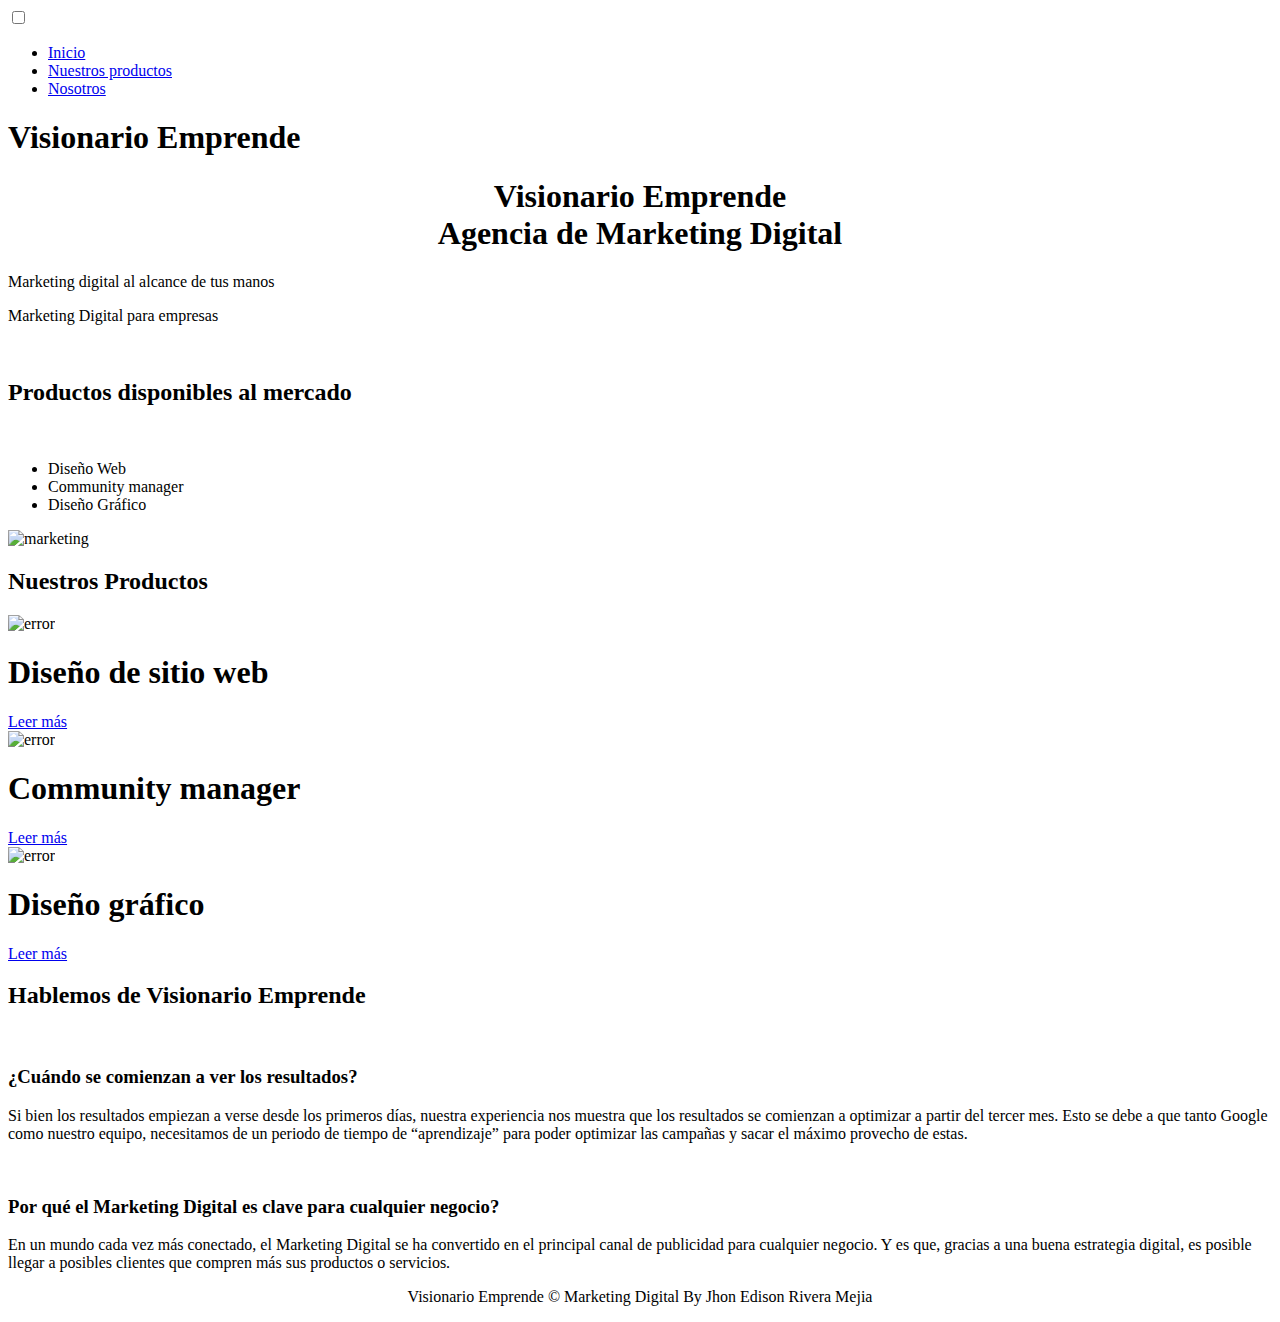
==== nuestros.html @ 180e8ee7 "Emprende" ====
<!DOCTYPE html>
<html lang="en">
<head>
    <meta charset="UTF-8">
    <meta http-equiv="X-UA-Compatible" content="IE=edge">
    <meta name="viewport" content="width=device-width, initial-scale=1.0">
    <title>Visionario Emprende</title>
    <link rel="stylesheet" href="Style.css">
</head>
<body>
    <nav class="navbar">
         <div class="navbar-container container">
             <input type="checkbox" name="" id="">
              <div class="barrainicio-lines">
                 <span class="line line1"></span>
                <span class="line line2"></span>
                <span class="line line3"></span>
          </div>
        <ul class="inicio-items">
               <li><a href="Index.html">Inicio</a></li> 
               <li><a href="nuestros.html">Nuestros productos</a></li>
               <li><a href="nosotros.html">Nosotros</a></li>
               
        </ul>
        <h1 class="logo">Visionario Emprende</h1>
          </div>
        </nav>
        <section class="showcase-area" id="showcase">
          <div class="showcase-container">
            <center> <h1 class="main-title" id="Inicio">     Visionario Emprende <br>Agencia de Marketing Digital</h1></center>
            <p>Marketing digital al alcance de tus manos</p>
            
          </div>
        </section>
    
        <section id="about">
          <div class="about-wrapper container">
            <div class="about-text">
              <p class="small">Marketing Digital para empresas</p><br>
              <h2>Productos disponibles al mercado</h2>
              <p><br>
                <ul class="small">
                    <li>Diseño Web</li>
                    <li>Community manager</li>
                    <li>Diseño Gráfico</li>
                </ul>
                
              </p>
          </div>
          <div class="about-img">
            <img src="imagenes/marketing.jpg" alt="marketing" />
          </div>
        </div>
      </section>

      <section id="inteligencia">
        <h2>Nuestros Productos</h2>
        <div class="inteligencia-container container">
          <div class="ingeligencia-type">
            <div class="img-container">
              <img src="imagenes/design.jpg" alt="error" width="255px">
              <h1>Diseño de sitio web</h1>
              <div class="img-content">
                
                <a
                  href="disenoweb.html"
                  class="btn btn-primary"
                  target="blank"
                  >Leer más</a
                >
              </div>
            </div>
          </div>
          <div class="inteligencia-type">
            <div class="img-container">
              <img src="./imagenes/comunity.jpg" alt="error" width="255px" height="175px">
              <h1>Community manager</h1>
              <div class="img-content">
                
                <a
                  href="/comunity.html"
                  class="btn btn-primary"
                  target="blank"
                  >Leer más</a
                >
              </div>
            </div>
          </div>
          <div class="inteligencia-type">
            <div class="img-container">
              <img src="./imagenes/disegraf.jpg" alt="error" width="255px" height="175px">
              <h1>Diseño gráfico</h1>
              <div class="img-content">
                
                <a
                  href="/disegraf.html"
                  class="btn btn-primary"
                  target="blank"
                  >Leer más</a
                >
              </div>
            </div>
          </div>
        </div>
      </section>

      <section id="articulos">
        <h2 class="articulos-title">Hablemos de Visionario Emprende</h2>
        <div class="articulos-container container">
          <div class="articulos-box">
            <div class="customer-detail">
              <div class="customer-photo">
                <img src="./imagenes/qué es.jpg" alt="" />
                <h3 class="customer-name">¿Cuándo se comienzan a ver los resultados?</h3> 
              </div>
            </div>
            <div class="star-rating">
              <span class="fa fa-star checked"></span>
              <span class="fa fa-star checked"></span>
              <span class="fa fa-star checked"></span>
              <span class="fa fa-star checked"></span>
              <span class="fa fa-star checked"></span>
            </div>
            <p class="articulos-text">
              Si bien los resultados empiezan a verse desde los primeros días, nuestra experiencia nos muestra que los resultados se comienzan a optimizar a partir del tercer mes.
               Esto se debe a que tanto Google como nuestro equipo, necesitamos de un periodo de tiempo de “aprendizaje” para poder optimizar las campañas y sacar el máximo provecho de estas. 
            </p>
           
          </div>
          <div class="articulos-box">
            <div class="customer-detail">
              <div class="customer-photo">
               
           
          </div>
          <div class="articulos-box">
            <div class="customer-detail">
              <div class="customer-photo">
                <img src="./imagenes/marketinggg.jpg" alt="" />
                <h3 class="customer-name">Por qué el Marketing Digital es clave para cualquier negocio?</h3>
              </div>
            </div>
            <div class="star-rating">
              <span class="fa fa-star checked"></span>
              <span class="fa fa-star checked"></span>
              <span class="fa fa-star checked"></span>
              <span class="fa fa-star checked"></span>
              <span class="fa fa-star checked"></span>
            </div>
            <p class="articulos-text">
              En un mundo cada vez más conectado, el Marketing Digital se ha convertido en el principal canal de publicidad para cualquier negocio.
               Y es que, gracias a una buena estrategia digital, es posible llegar a posibles clientes que compren más sus productos o servicios.

            </p>
           
          </div>
        </div>
      </section>
      <center> <footer id="footer">
        <p>Visionario Emprende &copy; Marketing Digital By Jhon Edison Rivera Mejia</p>
      </footer></center>
</body>

</html>
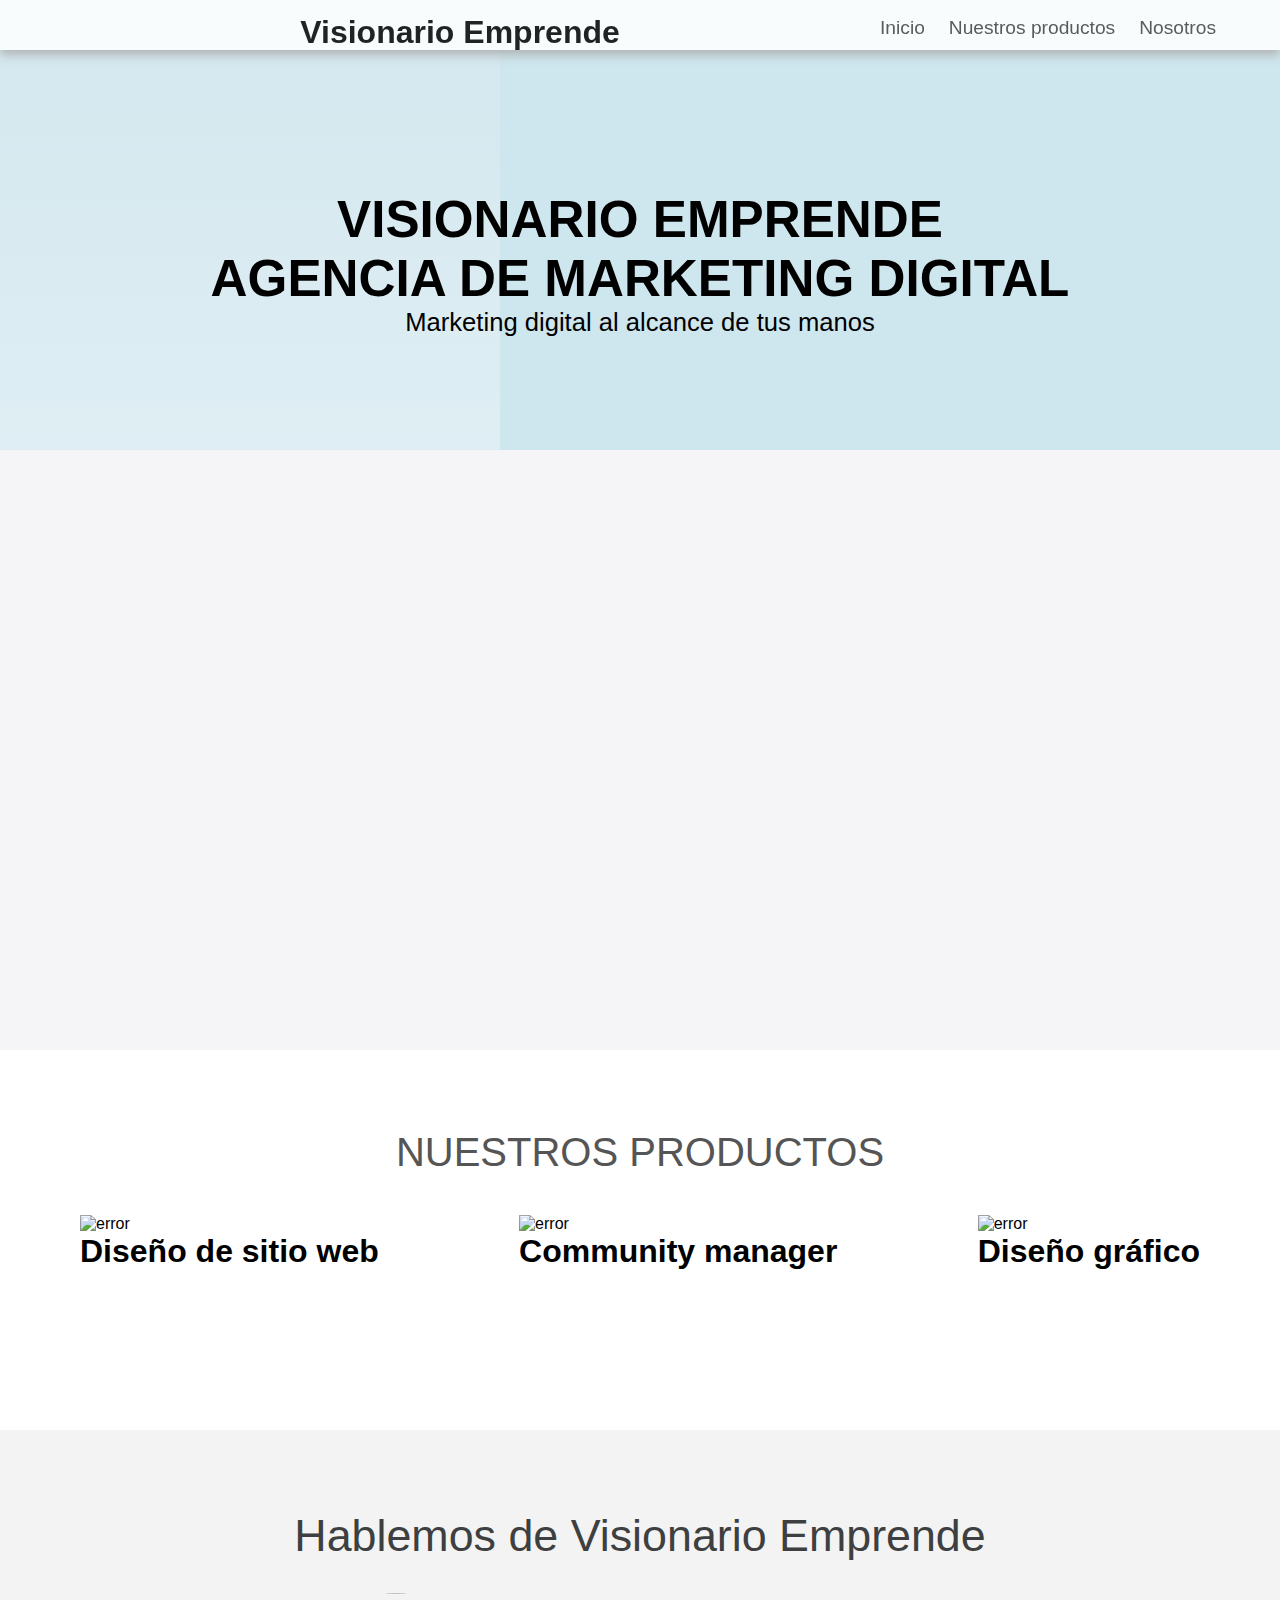
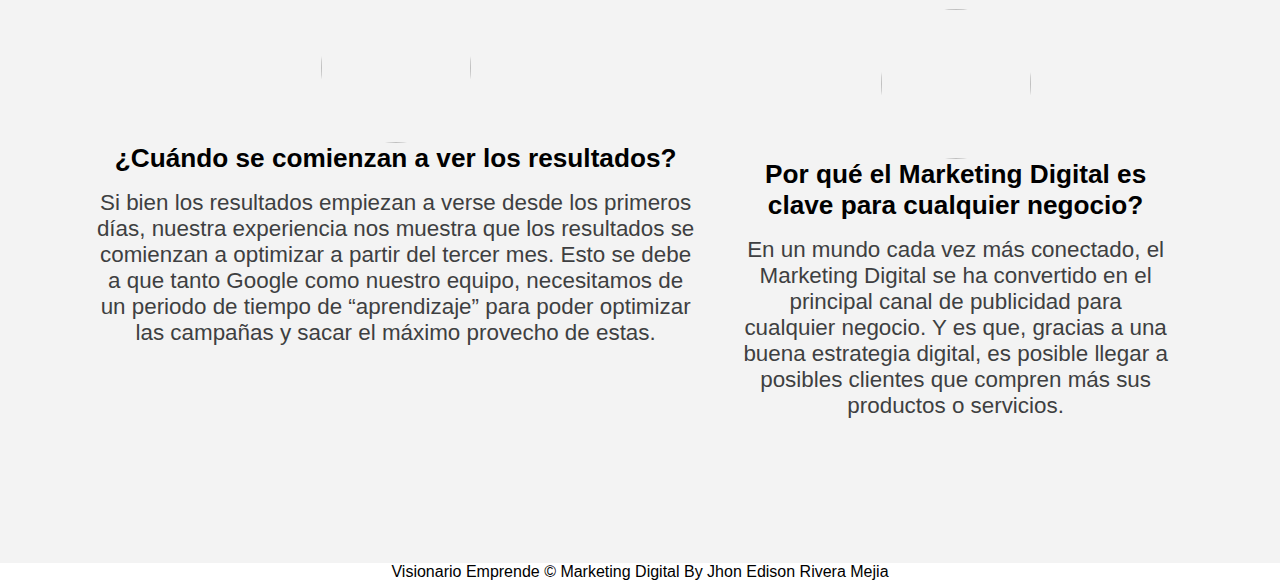
==== commit c4f1837a: "first commit" ====
--- a/nuestros.html
+++ b/nuestros.html
@@ -17,9 +17,9 @@
                 <span class="line line3"></span>
           </div>
         <ul class="inicio-items">
-               <li><a href="Index.html">Inicio</a></li> 
-               <li><a href="nuestros.html">Nuestros productos</a></li>
-               <li><a href="nosotros.html">Nosotros</a></li>
+               <li><a href="./Index.html">Inicio</a></li> 
+               <li><a href="./nuestros.html">Nuestros productos</a></li>
+               <li><a href="./nosotros.html">Nosotros</a></li>
                
         </ul>
         <h1 class="logo">Visionario Emprende</h1>
@@ -48,7 +48,7 @@
               </p>
           </div>
           <div class="about-img">
-            <img src="imagenes/marketing.jpg" alt="marketing" />
+            <img src="./imagenes/marketing.jpg" alt="marketing" />
           </div>
         </div>
       </section>
@@ -58,12 +58,12 @@
         <div class="inteligencia-container container">
           <div class="ingeligencia-type">
             <div class="img-container">
-              <img src="imagenes/design.jpg" alt="error" width="255px">
+              <img src="./imagenes/design.jpg" alt="error" width="255px">
               <h1>Diseño de sitio web</h1>
               <div class="img-content">
                 
                 <a
-                  href="disenoweb.html"
+                  href="./disenoweb.html"
                   class="btn btn-primary"
                   target="blank"
                   >Leer más</a
@@ -77,8 +77,7 @@
               <h1>Community manager</h1>
               <div class="img-content">
                 
-                <a
-                  href="/comunity.html"
+                <a href="../comunity.html"
                   class="btn btn-primary"
                   target="blank"
                   >Leer más</a
@@ -93,7 +92,7 @@
               <div class="img-content">
                 
                 <a
-                  href="/disegraf.html"
+                  href="../disegraf.html"
                   class="btn btn-primary"
                   target="blank"
                   >Leer más</a
--- a/Style.css
+++ b/Style.css
@@ -0,0 +1,540 @@
+*,
+*::after,
+*::before {
+  box-sizing: border-box;
+  padding: 0;
+  margin: 0;
+}
+
+.html {
+  font-size: 62.5%;
+}
+
+body {
+  font-family: "Poppins", sans-serif;
+}
+
+
+.container {
+  max-width: 1200px;
+  width: 90%;
+  margin: auto;
+}
+
+.btn {
+  display: inline-block;
+  padding: 0.5em 1.5em;
+  text-decoration: none;
+  border-radius: 50px;
+  cursor: pointer;
+  outline: none;
+  margin-top: 1em;
+  text-transform: uppercase;
+  font-weight: small;
+}
+
+.btn-primary {
+  color: #fff;
+  background: #16a083;
+}
+
+.btn-primary:hover {
+  background: #117964;
+  transition: background 0.3s ease-in-out;
+}
+
+.navbar input[type="checkbox"],
+.navbar .hamburger-lines {
+  display: none;
+}
+
+.navbar {
+  box-shadow: 0px 5px 10px 0px #aaa;
+  position: fixed;
+  width: 100%;
+  background: #fff;
+  color: #000;
+  opacity: 0.85;
+  height: 50px;
+  z-index: 12;
+}
+
+.navbar-container {
+  display: flex;
+  justify-content: space-between;
+  height: 64px;
+  align-items: center;
+}
+
+.inicio-items {
+    order: 2;
+    display: flex;
+  }
+  
+  .inicio-items li {
+    list-style: none;
+    margin-left: 1.5rem;
+    margin-bottom: 0.5rem;
+    font-size: 1.2rem;
+  }
+  
+  .inicio-items a {
+    text-decoration: none;
+    color: #444;
+    font-weight: 500;
+    transition: color 0.3s ease-in-out;
+  }
+  
+  .inicio-items a:hover {
+    color: #117964;
+    transition: color 0.3s ease-in-out;
+  }
+  
+  .log-img {
+    order: 1;
+    font-size: 1rem;
+    margin-bottom: 1rem;
+  }
+ 
+.showcase-area {
+    height: 50vh;
+    background: linear-gradient(
+        rgba(240, 240, 240, 0.144),
+        rgba(255, 255, 255, 0.336)
+      ),
+      url("https://i.postimg.cc/mDVrDFRR/logo-azul-vanguardia-interactiva.jpg");
+    background-size: 500px;
+    background-position: left;
+    background-repeat: no-repeat;
+    background-color: #cee6ee;
+  }
+  
+  .showcase-container {
+    display: flex;
+    flex-direction: column;
+    align-items: center;
+    justify-content: center;
+    height: 100%;
+    font-size: 1.6rem;
+  }
+  
+  .main-title {
+    text-transform: uppercase;
+    margin-top: 1.5em;
+  }
+  
+  #about {
+    padding: 50px 0;
+    background: #f5f5f7;
+  }
+  
+  .about-wrapper {
+    display: flex;
+    flex-wrap: wrap;
+  }
+  
+  #about h2 {
+    font-size: 2.3rem;
+  }
+  
+  #about p {
+    font-size: 1.2rem;
+    color: #555;
+  }
+  
+  #about .small {
+    font-size: 1.2rem;
+    color: #666;
+    font-weight: 600;
+  }
+  
+  .about-img {
+    flex: 1 1 400px;
+    padding: 50px;
+    transform: translateX(150%);
+    animation: about-img-animation 1s ease-in-out forwards;
+  }
+  
+  @keyframes about-img-animation {
+    100% {
+      transform: translate(0);
+    }
+  }
+  
+  .about-text {
+    flex: 1 1 400px;
+    padding: 30px;
+    margin: auto;
+    transform: translate(-150%);
+    animation: about-text-animation 1s ease-in-out forwards;
+  }
+  
+  @keyframes about-text-animation {
+    100% {
+      transform: translate(0);
+    }
+  }
+  
+  .about-img img {
+    display: block;
+    height: 400px;
+    max-width: 100%;
+    margin: auto;
+    object-fit: cover;
+    object-position: right;
+  }
+  
+  
+  #inteligencia {
+    padding: 5rem 0 10rem 0;
+  }
+  
+  #inteligencia h2 {
+    text-align: center;
+    font-size: 2.5rem;
+    font-weight: 400;
+    margin-bottom: 40px;
+    text-transform: uppercase;
+    color: #555;
+  }
+
+  .inteligencia-container {
+    display: flex;
+    justify-content: space-between;
+  }
+  
+  .img-container {
+    margin: 0 1rem;
+    position: relative;
+  }
+  
+  .img-content {
+    position: absolute;
+    top: 70%;
+    left: 50%;
+    transform: translate(-50%, -50%);
+    opacity: 0;
+    z-index: 2;
+    text-align: center;
+    transition: all 0.3s ease-in-out 0.1s;
+  }
+  
+  .img-content h3 {
+    color: #fff;
+    font-size: 2.2rem;
+  }
+
+  .img-content h1 {
+    color: #1454ea;
+    font-size: 2.2rem;
+  }
+  
+  .img-content a {
+    font-size: 1.2rem;
+  }
+  
+  .img-container::after {
+    content: "";
+    display: block;
+    position: absolute;
+    top: 0;
+    left: 0;
+    width: 100%;
+    height: 100%;
+    background: rgba(0, 0, 0, 0.871);
+    opacity: 0;
+    z-index: 1;
+  
+    transform: scaleY(0);
+    transform-origin: 100% 100%;
+    transition: all 0.3s ease-in-out;
+  }
+  
+  .img-container:hover::after {
+    opacity: 1;
+    transform: scaleY(1);
+  }
+  
+  .img-container:hover .img-content {
+    opacity: 1;
+    top: 40%;
+  }
+  
+  /* ........./ Artículos /.......... */
+  
+  #articulos {
+    padding: 5rem 0;
+    background: rgba(243, 243, 243);
+  }
+  
+  .articulos-title {
+    text-align: center;
+    font-size: 2.8rem;
+    font-weight: 400;
+    color: #3e3f41;
+  }
+  
+  .articulos-container {
+    display: flex;
+    justify-content: space-between;
+    font-size: 1.4rem;
+    padding: 1rem;
+  }
+  
+  .articulos-box .checked {
+    color: #ff9529;
+  }
+  
+  .articulos-box .articulos-text {
+    margin: 1rem 0;
+    color: #3e3f41;
+  }
+  
+  .articulos-box {
+    text-align: center;
+    padding: 1rem;
+  }
+  
+  .customer-photo img {
+    display: block;
+    width: 150px;
+    height: 150px;
+    object-fit: cover;
+    object-position: center;
+    border-radius: 50%;
+    margin: auto;
+  }
+ 
+#contact {
+    padding: 5rem 0;
+    background: rgb(226, 226, 226);
+  }
+  
+  .contact-container {
+    display: flex;
+    background: #fff;
+  }
+  
+  .contact-img {
+    width: 50%;
+  }
+  
+  .contact-img img {
+    display: block;
+    height: 400px;
+    width: 100%;
+    object-position: center;
+    object-fit: cover;
+  }
+  
+  .form-container {
+    padding: 1rem;
+    width: 50%;
+    margin: auto;
+  }
+  
+  .form-container input {
+    display: block;
+    width: 100%;
+    border: none;
+    border-bottom: 2px solid #ddd;
+    padding: 1rem 0;
+    box-shadow: none;
+    outline: none;
+    margin-bottom: 1rem;
+    color: #444;
+    font-weight: 500;
+  }
+  
+  .form-container textarea {
+    display: block;
+    width: 100%;
+    border: none;
+    border-bottom: 2px solid #ddd;
+    color: #444;
+    outline: none;
+    padding: 1rem 0;
+    resize: none;
+  }
+  
+  .form-container h2 {
+    font-size: 2.7rem;
+    font-weight: 500;
+    color: #444;
+    margin-bottom: 1rem;
+    margin-top: -1.2rem;
+  }
+  
+  .form-container a {
+    font-size: 1.3rem;
+  }
+  
+ @media (max-width: 768px) {
+    .navbar {
+      opacity: 0.95;
+    }
+  
+    .navbar-container input[type="checkbox"],
+    .navbar-container .barrainicio-lines {
+      display: block;
+    }
+  
+    .navbar-container {
+      display: block;
+      position: relative;
+      height: 64px;
+    }
+  
+    .navbar-container input[type="checkbox"] {
+      position: absolute;
+      display: block;
+      height: 32px;
+      width: 30px;
+      top: 20px;
+      left: 20px;
+      z-index: 5;
+      opacity: 0;
+    }
+  
+    .navbar-container .barrainicio-lines {
+      display: block;
+      height: 23px;
+      width: 35px;
+      position: absolute;
+      top: 17px;
+      left: 20px;
+      z-index: 2;
+      display: flex;
+      flex-direction: column;
+      justify-content: space-between;
+    }
+  
+    .navbar-container .barrainicio-lines .line {
+      display: block;
+      height: 4px;
+      width: 100%;
+      border-radius: 10px;
+      background: #333;
+    }
+  
+    .navbar-container .barrainicio-lines .line1 {
+      transform-origin: 0% 0%;
+      transition: transform 0.4s ease-in-out;
+    }
+  
+    .navbar-container .barrainicio-lines .line2 {
+      transition: transform 0.2s ease-in-out;
+    }
+  
+    .navbar-container .barrainicio-lines .line3 {
+      transform-origin: 0% 100%;
+      transition: transform 0.4s ease-in-out;
+    }
+  
+    .navbar .inicio-items {
+      padding-top: 100px;
+      background: #fff;
+      height: 100vh;
+      max-width: 300px;
+      transform: translate(-150%);
+      display: flex;
+      flex-direction: column;
+      margin-left: -40px;
+      padding-left: 50px;
+      transition: transform 0.5s ease-in-out;
+      box-shadow: 5px 0px 10px 0px #aaa;
+    }
+  
+    .navbar .inicio-items li {
+      margin-bottom: 1.5rem;
+      font-size: 1.3rem;
+      font-weight: 500;
+    }
+  
+    .logo {
+      position: absolute;
+      top: 5px;
+      right: 15px;
+      font-size: 2rem;
+    }
+
+    
+  
+    .navbar-container input[type="checkbox"]:checked ~ .menu-items {
+      transform: translateX(0);
+    }
+  
+    .navbar-container input[type="checkbox"]:checked ~ .barrainicio-lines .line1 {
+      transform: rotate(35deg);
+    }
+  
+    .navbar-container input[type="checkbox"]:checked ~ .barrainicio-lines .line2 {
+      transform: scaleY(0);
+    }
+  
+    .navbar-container input[type="checkbox"]:checked ~ .barrainicio-lines .line3 {
+      transform: rotate(-35deg);
+    }
+  
+  
+    .img-container {
+      margin: 0;
+    }
+  }
+  
+  @media (max-width: 500px) {
+    html {
+      font-size: 65%;
+    }
+  
+      .articulos-container {
+      flex-direction: column;
+      text-align: center;
+    }
+ 
+  
+    .form-container {
+      color: #4a22eb
+      width: 90%;
+    }
+  
+    .contact-container {
+      display: flex;
+      flex-direction: column;
+    }
+  
+    .contact-img {
+      width: 90%;
+      
+      margin: 3rem auto;
+    }
+  
+    .logo {
+      position: absolute;
+      top: 06px;
+      right: 15px;
+      font-size: 3rem;
+    }
+  
+    .navbar .menu-items li {
+      margin-bottom: 2.5rem;
+      font-size: 1.8rem;
+      font-weight: 500;
+    }
+  }
+  
+  @media (min-width: 769px) and (max-width: 1200px) {
+    .img-container h3 {
+      font-size: 1.5rem;
+    }
+  
+    .img-container .btn {
+      font-size: 0.7rem;
+    }
+  }
+  
+  @media (orientation: landscape) and (max-height: 500px) {
+    .showcase-area {
+      height: 50vmax;
+    }
+  }